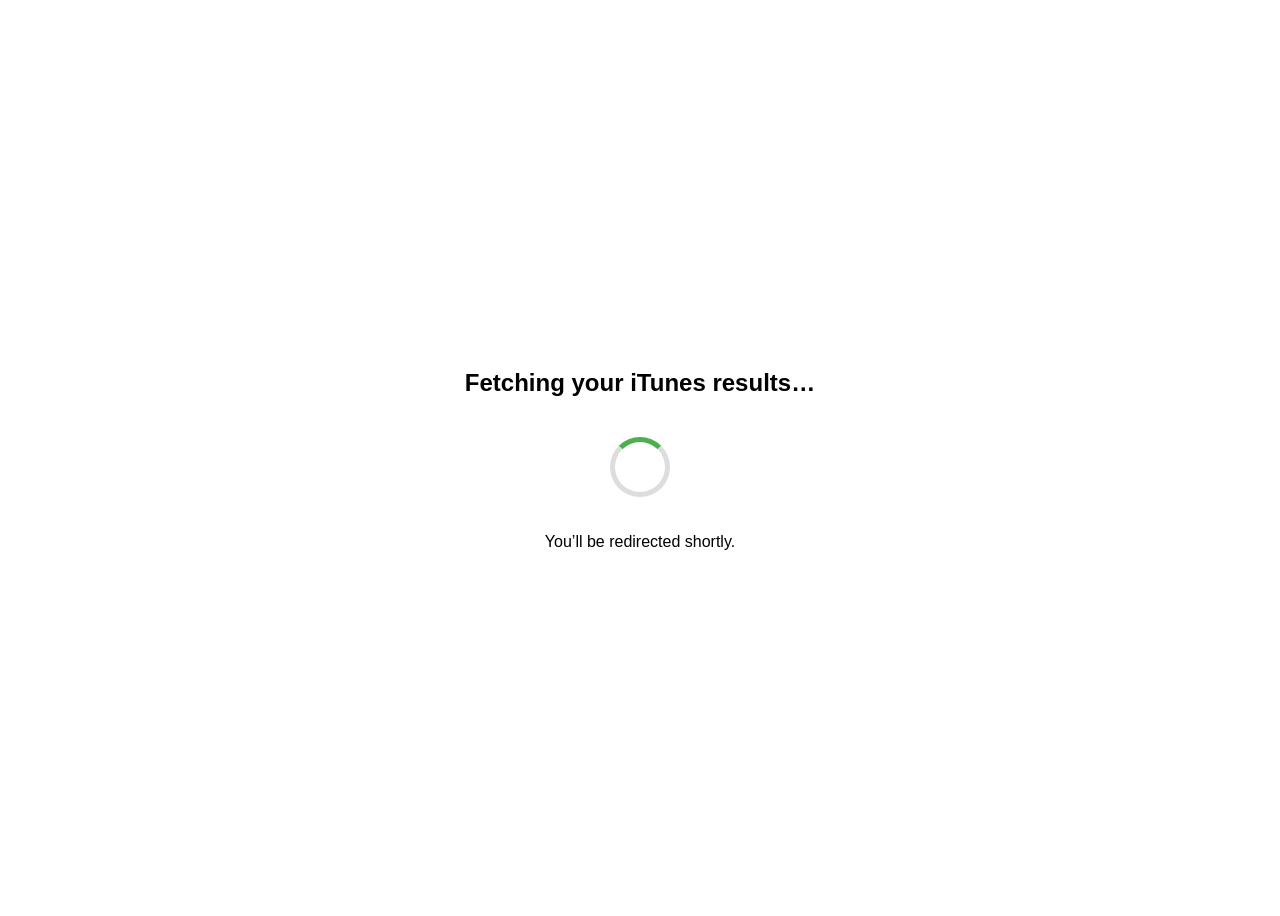
==== index.html @ a501f61f "Update index.html" ====
<!DOCTYPE html>
<html lang="en">
<head>
  <meta charset="UTF-8">
  <title>Loading Your Results…</title>
  <meta name="viewport" content="width=device-width, initial-scale=1.0">
  <style>
    body {
      display: flex;
      flex-direction: column;
      justify-content: center;
      align-items: center;
      height: 100vh;
      font-family: sans-serif;
    }
    .spinner {
      margin: 20px;
      width: 50px;
      height: 50px;
      border: 5px solid #ddd;
      border-top: 5px solid #4CAF50;
      border-radius: 50%;
      animation: spin 1s linear infinite;
    }
    @keyframes spin {
      0% { transform: rotate(0deg); }
      100% { transform: rotate(360deg); }
    }
  </style>
</head>
<body>
  <h2>Fetching your iTunes results…</h2>
  <div class="spinner"></div>
  <p>You’ll be redirected shortly.</p>

  <script>
    // Change this to your Cognito Forms URL with ?entry=...
    const targetUrl = "https://www.cognitoforms.com/CognitoSupportAleric/ITunesSearch";

    // Delay in milliseconds (e.g., 8000 = 8 seconds)
    const delay = 11000;

    setTimeout(() => {
      window.location.href = targetUrl;
    }, delay);
  </script>
</body>
</html>
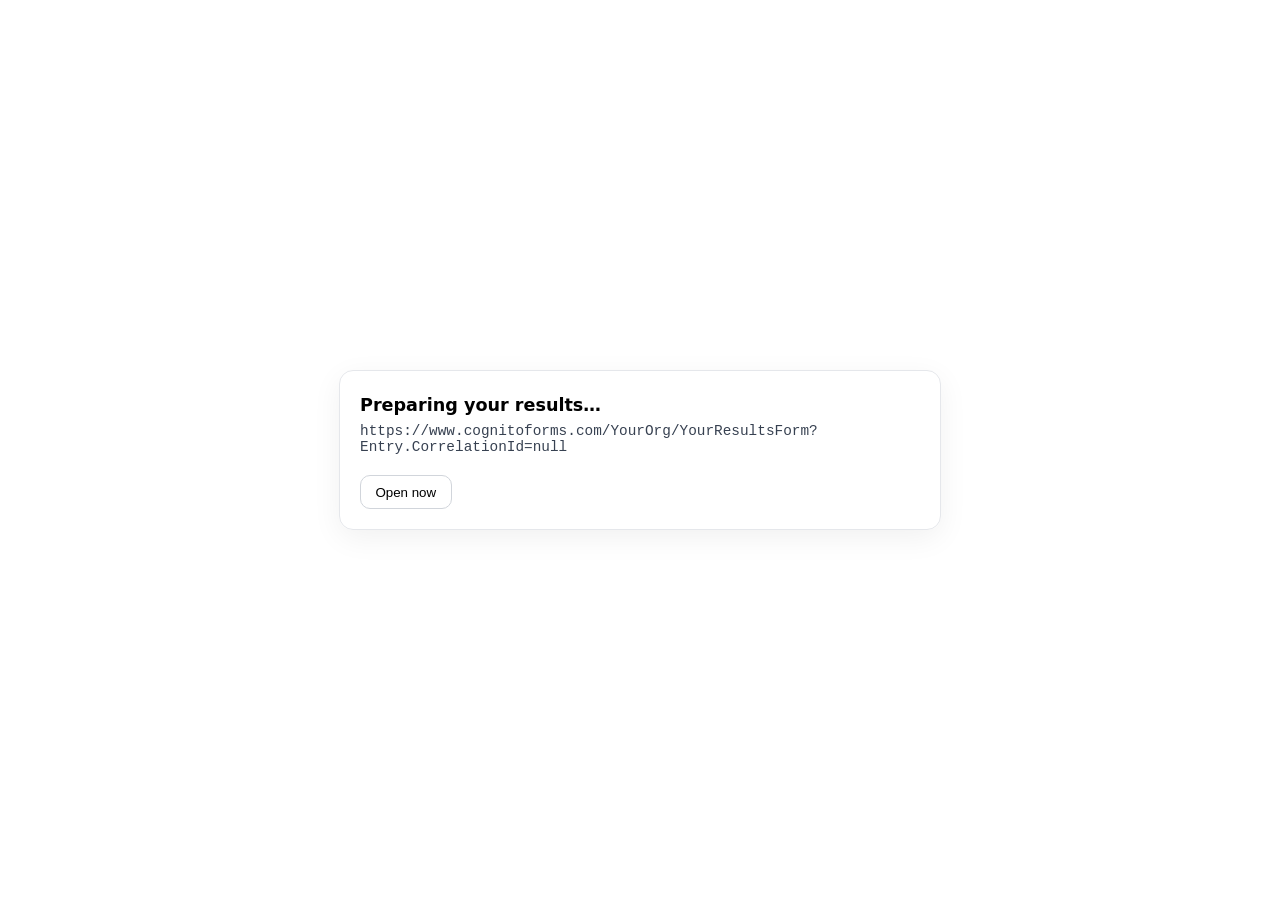
==== commit 99b8d3cc: "Update index.html" ====
--- a/index.html
+++ b/index.html
@@ -1,48 +1,46 @@
-<!DOCTYPE html>
-<html lang="en">
+<!doctype html>
+<html>
 <head>
-  <meta charset="UTF-8">
-  <title>Loading Your Results…</title>
-  <meta name="viewport" content="width=device-width, initial-scale=1.0">
+  <meta charset="utf-8" />
+  <meta name="viewport" content="width=device-width,initial-scale=1" />
+  <title>Loading your results…</title>
   <style>
-    body {
-      display: flex;
-      flex-direction: column;
-      justify-content: center;
-      align-items: center;
-      height: 100vh;
-      font-family: sans-serif;
-    }
-    .spinner {
-      margin: 20px;
-      width: 50px;
-      height: 50px;
-      border: 5px solid #ddd;
-      border-top: 5px solid #4CAF50;
-      border-radius: 50%;
-      animation: spin 1s linear infinite;
-    }
-    @keyframes spin {
-      0% { transform: rotate(0deg); }
-      100% { transform: rotate(360deg); }
-    }
+    body { font-family: system-ui, -apple-system, Segoe UI, Roboto, Arial, sans-serif; display:grid; place-items:center; min-height:100vh; margin:0; }
+    .card { max-width:560px; width:100%; padding:1.25rem; border:1px solid #e5e7eb; border-radius:14px; box-shadow:0 8px 30px rgba(0,0,0,.06); }
+    h1{margin:.25rem 0 .5rem; font-size:1.1rem}
+    p{margin:.5rem 0; color:#374151}
+    button{margin-top:.75rem; padding:.55rem .9rem; border-radius:10px; border:1px solid #d1d5db; background:#fff; cursor:pointer}
+    .mono{font-family: ui-monospace, SFMono-Regular, Menlo, Consolas, "Liberation Mono", monospace; font-size:.9rem}
   </style>
 </head>
 <body>
-  <h2>Fetching your iTunes results…</h2>
-  <div class="spinner"></div>
-  <p>You’ll be redirected shortly.</p>
+  <div class="card">
+    <h1>Preparing your results…</h1>
+    <p class="mono" id="debug"></p>
+    <button id="go">Open now</button>
+  </div>
+  <script>
+    const qs   = new URLSearchParams(location.search);
+    const cid  = qs.get("cid");                 // Entry.Number from Search
+    const wait = parseInt(qs.get("wait") || "4000", 10);
 
-  <script>
-    // Change this to your Cognito Forms URL with ?entry=...
-    const targetUrl = "https://www.cognitoforms.com/CognitoSupportAleric/ITunesSearch";
+    // Your public Results form URL:
+    const url = new URL("https://www.cognitoforms.com/YourOrg/YourResultsForm");
 
-    // Delay in milliseconds (e.g., 8000 = 8 seconds)
-    const delay = 11000;
+    // Prefill the CorrelationId field on the Results form
+    url.searchParams.set("Entry.CorrelationId", cid);
 
-    setTimeout(() => {
-      window.location.href = targetUrl;
-    }, delay);
+    // (Optional) prefill other fields if desired:
+    // url.searchParams.set("Entry.Status", "Ready");
+    // url.searchParams.set("Entry.SearchTerm", qs.get("q") || "");
+
+    const target = url.toString();
+    document.getElementById("debug").textContent = target;
+
+    const openNow = () => location.href = target;
+    document.getElementById("go").addEventListener("click", openNow);
+    setTimeout(openNow, isNaN(wait) ? 4000 : wait);
   </script>
 </body>
 </html>
+
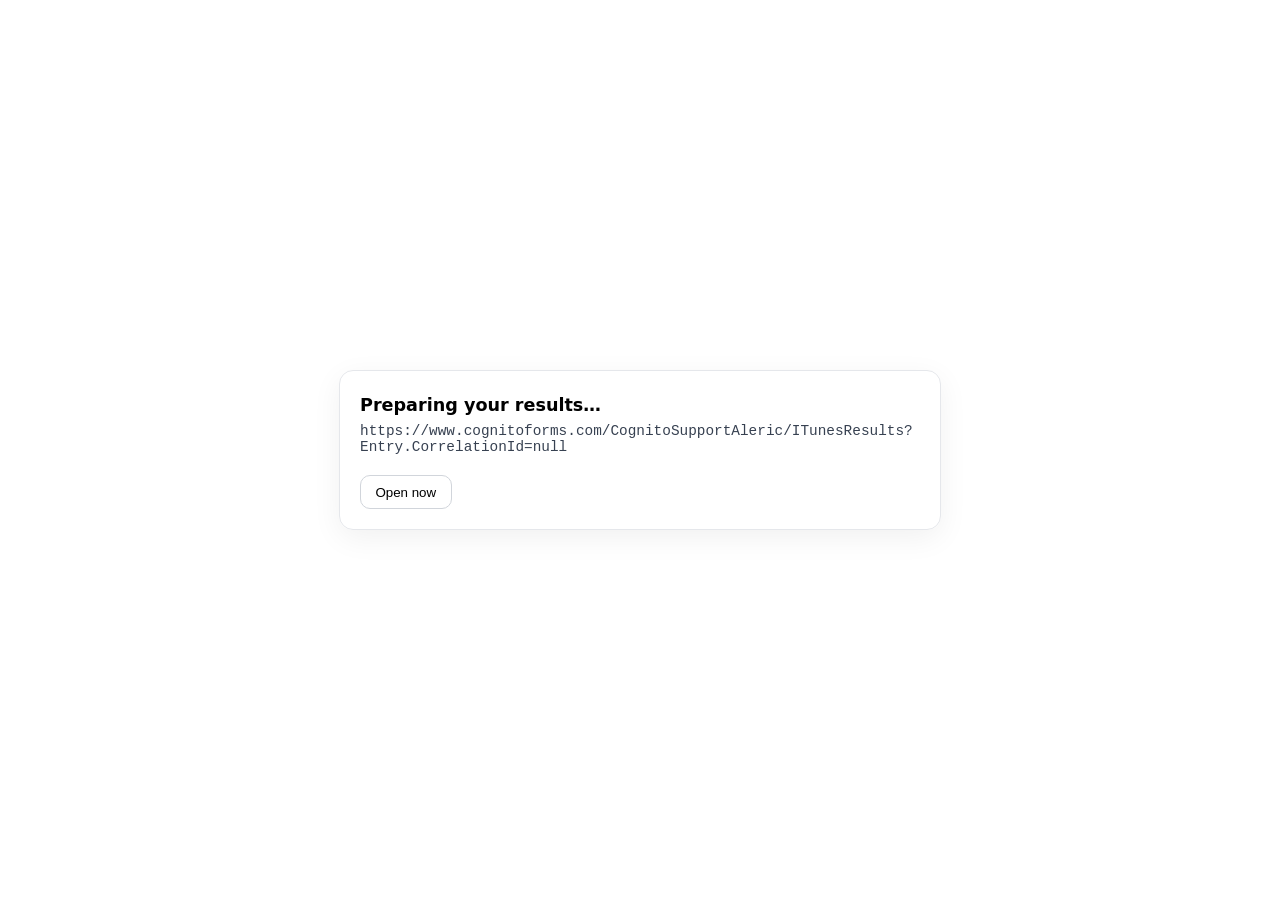
==== commit fcee118a: "Update index.html" ====
--- a/index.html
+++ b/index.html
@@ -25,7 +25,7 @@
     const wait = parseInt(qs.get("wait") || "4000", 10);
 
     // Your public Results form URL:
-    const url = new URL("https://www.cognitoforms.com/YourOrg/YourResultsForm");
+    const url = new URL("https://www.cognitoforms.com/CognitoSupportAleric/ITunesResults");
 
     // Prefill the CorrelationId field on the Results form
     url.searchParams.set("Entry.CorrelationId", cid);
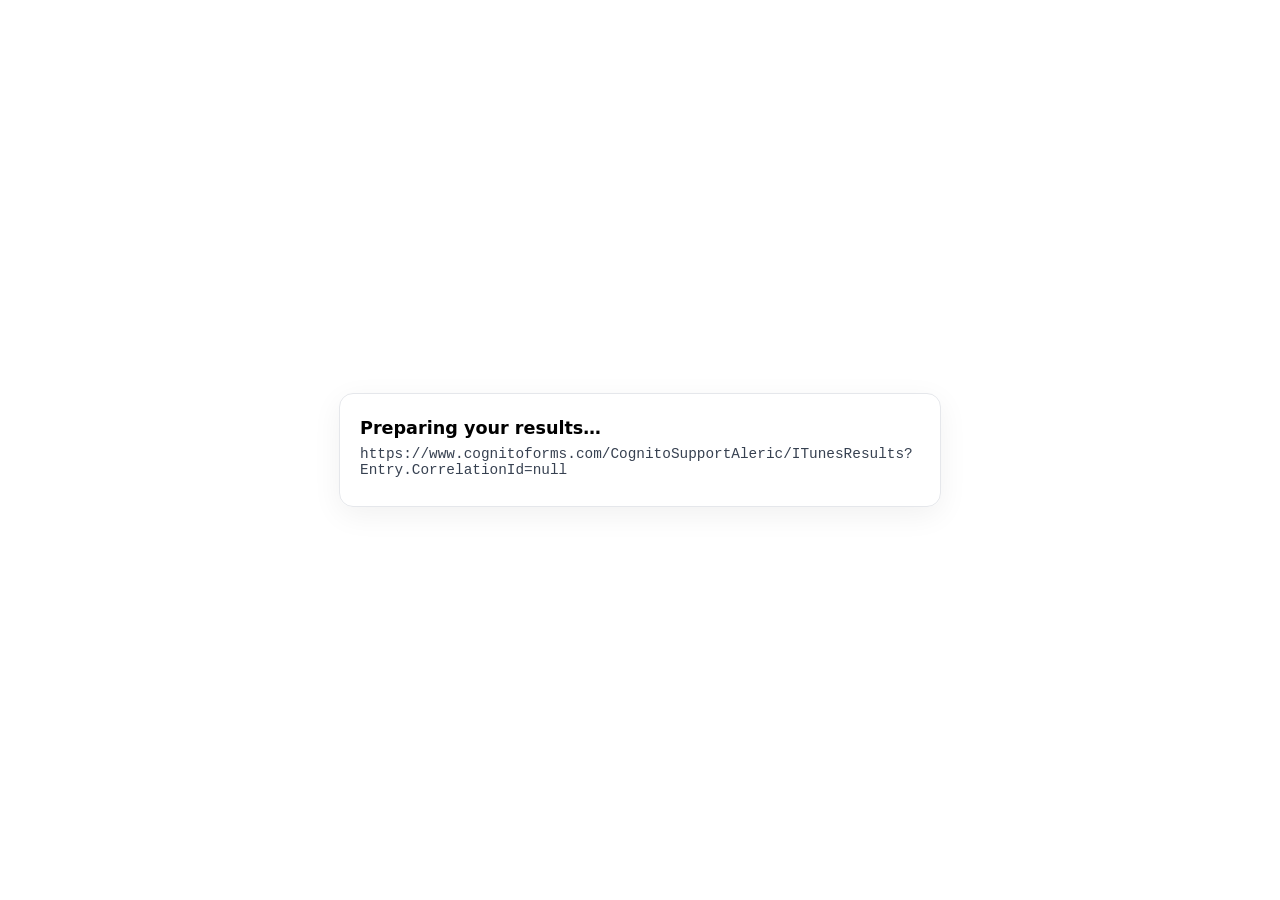
==== commit 29d36831: "Update index.html" ====
--- a/index.html
+++ b/index.html
@@ -17,17 +17,17 @@
   <div class="card">
     <h1>Preparing your results…</h1>
     <p class="mono" id="debug"></p>
-    <button id="go">Open now</button>
   </div>
   <script>
     const qs   = new URLSearchParams(location.search);
     const cid  = qs.get("cid");                 // Entry.Number from Search
-    const wait = parseInt(qs.get("wait") || "4000", 10);
+    const wait = parseInt(qs.get("wait") || "30000", 10);
 
     // Your public Results form URL:
     const url = new URL("https://www.cognitoforms.com/CognitoSupportAleric/ITunesResults");
 
     // Prefill the CorrelationId field on the Results form
+    url.searchParams.set("Entry.CorrelationId", cid);
     url.searchParams.set("Entry.CorrelationId", cid);
 
     // (Optional) prefill other fields if desired:
@@ -38,8 +38,7 @@
     document.getElementById("debug").textContent = target;
 
     const openNow = () => location.href = target;
-    document.getElementById("go").addEventListener("click", openNow);
-    setTimeout(openNow, isNaN(wait) ? 4000 : wait);
+    setTimeout(openNow, isNaN(wait) ? 11000 : wait);
   </script>
 </body>
 </html>
